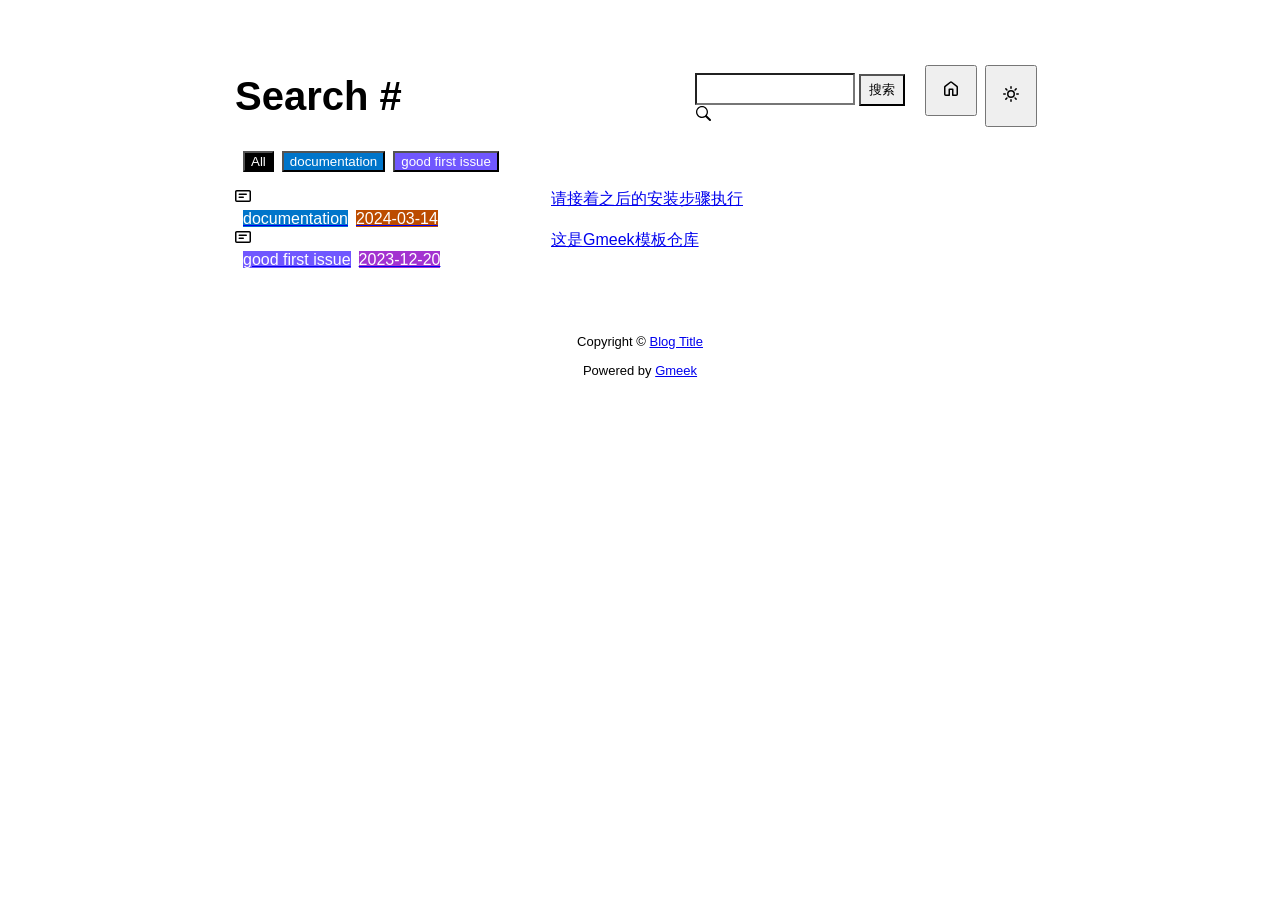
==== docs/tag.html @ 626389d5 "Initial commit" ====
<!DOCTYPE html>
<html data-color-mode="light" data-dark-theme="dark" data-light-theme="light" lang="zh-CN">
<head>
    <meta content="text/html; charset=utf-8" http-equiv="content-type" />
    <meta name="viewport" content="width=device-width,initial-scale=1.0">
    <meta http-equiv="X-UA-Compatible" content="IE=edge">
    <link href="//cdn.staticfile.org/Primer/21.0.7/primer.css" rel="stylesheet" />
    <link rel="icon" href="https://github.githubassets.com/favicons/favicon.svg">
    <script>
        if(localStorage.getItem("meek_theme")==null){}
        else if(localStorage.getItem("meek_theme")=="dark"){document.getElementsByTagName("html")[0].attributes.getNamedItem("data-color-mode").value="dark";}
        else if(localStorage.getItem("meek_theme")=="light"){document.getElementsByTagName("html")[0].attributes.getNamedItem("data-color-mode").value="light";}
    </script>
    
<meta name="description" content="Blog Title search page">
<title>Blog Title - Tag</title>

</head>
<style>
body{box-sizing: border-box;min-width: 200px;max-width: 900px;margin: 20px auto;padding: 45px;font-size: 16px;font-family: sans-serif;line-height: 1.25;}
#header{display:flex;padding-bottom:8px;border-bottom: 1px solid var(--borderColor-muted, var(--color-border-muted));margin-bottom: 16px;}
#footer {margin-top:64px; text-align: center;font-size: small;}

</style>

<style>
.tagTitle{margin:auto 0;font-size:40px;font-weight:bold;overflow:hidden;white-space:nowrap;text-overflow:ellipsis;}
.title-right{display:flex;margin:auto 0 0 auto;}
.title-right .circle{padding: 14px 16px;margin-right:8px;}

.subnav-search{width:222px;margin-top:8px;margin-right:8px;}
.subnav-search-input{width:160px;border-top-right-radius:0px;border-bottom-right-radius:0px;}
.subnav-search button{padding:5px 8px;border-top-left-radius:0px;border-bottom-left-radius:0px;}

.SideNav-icon{margin-right: 16px}
.Label{color: #fff;margin-left:8px;}
.genTime{float: right;}
.d-flex{min-width:0;}
.listTitle{overflow:hidden;white-space:nowrap;text-overflow: ellipsis;max-width: 100%;}
.listLabels{white-space:nowrap;}

@media (max-width: 600px) {
    body { padding: 8px;}
    .tagTitle{display:none;}
    .LabelTime{display:none;}
}
</style>


<body>
    <div id="header">
<span class="tagTitle"><span>Loading</span><span class="AnimatedEllipsis"></span></span>
<div class="title-right">
    <div class="subnav-search">
        <input type="search" class="form-control subnav-search-input float-left" aria-label="Search site" value="" style="height:32px;">
        <button class="btn float-left" type="submit" onclick="javascript:searchShow()">搜索</button>
        <svg class="subnav-search-icon octicon octicon-search" width="16" height="16" viewBox="0 0 16 16" aria-hidden="true">
            <path id="searchSVG" fill-rule="evenodd" d=""></path>
        </svg>
    </div>
    <a href="https://Meekdai.github.io/Gmeek-template"><button id="buttonHome" class="btn btn-invisible circle" title="首页">
        <svg class="octicon" width="16" height="16">
            <path id="pathHome" fill-rule="evenodd" d="M6.906.664a1.749 1.749 0 0 1 2.187 0l5.25 4.2c.415.332.657.835.657 1.367v7.019A1.75 1.75 0 0 1 13.25 15h-3.5a.75.75 0 0 1-.75-.75V9H7v5.25a.75.75 0 0 1-.75.75h-3.5A1.75 1.75 0 0 1 1 13.25V6.23c0-.531.242-1.034.657-1.366l5.25-4.2Zm1.25 1.171a.25.25 0 0 0-.312 0l-5.25 4.2a.25.25 0 0 0-.094.196v7.019c0 .138.112.25.25.25H5.5V8.25a.75.75 0 0 1 .75-.75h3.5a.75.75 0 0 1 .75.75v5.25h2.75a.25.25 0 0 0 .25-.25V6.23a.25.25 0 0 0-.094-.195Z"></path>
        </svg>
    </button></a>
    <button class="btn btn-invisible circle" onclick="modeSwitch()" title="切换主题">
        <svg class="octicon" width="16" height="16" >
            <path id="themeSwitch" fill-rule="evenodd"></path>
        </svg>
    </button>
</div>
</div>
    <div id="content">
<div id="tagLable" style="margin-bottom: 16px;"></div>
<nav class="SideNav"></nav>
<div class="notFind" style="display:none;font-size:24px;margin:8px;">Not Find</div>
</div>
    <div id="footer">Copyright © <span id="year"></span><a href="https://Meekdai.github.io/Gmeek-template"> Blog Title </a>
<p>
<span id="runday"></span>Powered by <a href="https://meekdai.com/Gmeek.html" target="_blank">Gmeek</a>
</p>

<script>
if(""!=""){
    var now=new Date();
    var startSite=new Date("");
    var diff=now.getTime()-startSite.getTime();
    var diffDay=Math.floor(diff/(1000*60*60*24));
    document.getElementById("year").innerHTML=now.getFullYear();
    if(""!=""){document.getElementById("runday").innerHTML=" • "+"网站运行"+diffDay+"天"+" • ";}
    else{document.getElementById("runday").innerHTML="网站运行"+diffDay+"天"+" • ";}
}
</script>
</div>
</body>
<script>
var IconList={'post': 'M0 3.75C0 2.784.784 2 1.75 2h12.5c.966 0 1.75.784 1.75 1.75v8.5A1.75 1.75 0 0 1 14.25 14H1.75A1.75 1.75 0 0 1 0 12.25Zm1.75-.25a.25.25 0 0 0-.25.25v8.5c0 .138.112.25.25.25h12.5a.25.25 0 0 0 .25-.25v-8.5a.25.25 0 0 0-.25-.25ZM3.5 6.25a.75.75 0 0 1 .75-.75h7a.75.75 0 0 1 0 1.5h-7a.75.75 0 0 1-.75-.75Zm.75 2.25h4a.75.75 0 0 1 0 1.5h-4a.75.75 0 0 1 0-1.5Z', 'link': 'm7.775 3.275 1.25-1.25a3.5 3.5 0 1 1 4.95 4.95l-2.5 2.5a3.5 3.5 0 0 1-4.95 0 .751.751 0 0 1 .018-1.042.751.751 0 0 1 1.042-.018 1.998 1.998 0 0 0 2.83 0l2.5-2.5a2.002 2.002 0 0 0-2.83-2.83l-1.25 1.25a.751.751 0 0 1-1.042-.018.751.751 0 0 1-.018-1.042Zm-4.69 9.64a1.998 1.998 0 0 0 2.83 0l1.25-1.25a.751.751 0 0 1 1.042.018.751.751 0 0 1 .018 1.042l-1.25 1.25a3.5 3.5 0 1 1-4.95-4.95l2.5-2.5a3.5 3.5 0 0 1 4.95 0 .751.751 0 0 1-.018 1.042.751.751 0 0 1-1.042.018 1.998 1.998 0 0 0-2.83 0l-2.5 2.5a1.998 1.998 0 0 0 0 2.83Z', 'about': 'M10.561 8.073a6.005 6.005 0 0 1 3.432 5.142.75.75 0 1 1-1.498.07 4.5 4.5 0 0 0-8.99 0 .75.75 0 0 1-1.498-.07 6.004 6.004 0 0 1 3.431-5.142 3.999 3.999 0 1 1 5.123 0ZM10.5 5a2.5 2.5 0 1 0-5 0 2.5 2.5 0 0 0 5 0Z', 'sun': 'M8 10.5a2.5 2.5 0 100-5 2.5 2.5 0 000 5zM8 12a4 4 0 100-8 4 4 0 000 8zM8 0a.75.75 0 01.75.75v1.5a.75.75 0 01-1.5 0V.75A.75.75 0 018 0zm0 13a.75.75 0 01.75.75v1.5a.75.75 0 01-1.5 0v-1.5A.75.75 0 018 13zM2.343 2.343a.75.75 0 011.061 0l1.06 1.061a.75.75 0 01-1.06 1.06l-1.06-1.06a.75.75 0 010-1.06zm9.193 9.193a.75.75 0 011.06 0l1.061 1.06a.75.75 0 01-1.06 1.061l-1.061-1.06a.75.75 0 010-1.061zM16 8a.75.75 0 01-.75.75h-1.5a.75.75 0 010-1.5h1.5A.75.75 0 0116 8zM3 8a.75.75 0 01-.75.75H.75a.75.75 0 010-1.5h1.5A.75.75 0 013 8zm10.657-5.657a.75.75 0 010 1.061l-1.061 1.06a.75.75 0 11-1.06-1.06l1.06-1.06a.75.75 0 011.06 0zm-9.193 9.193a.75.75 0 010 1.06l-1.06 1.061a.75.75 0 11-1.061-1.06l1.06-1.061a.75.75 0 011.061 0z', 'moon': 'M9.598 1.591a.75.75 0 01.785-.175 7 7 0 11-8.967 8.967.75.75 0 01.961-.96 5.5 5.5 0 007.046-7.046.75.75 0 01.175-.786zm1.616 1.945a7 7 0 01-7.678 7.678 5.5 5.5 0 107.678-7.678z', 'search': 'M15.7 13.3l-3.81-3.83A5.93 5.93 0 0 0 13 6c0-3.31-2.69-6-6-6S1 2.69 1 6s2.69 6 6 6c1.3 0 2.48-.41 3.47-1.11l3.83 3.81c.19.2.45.3.7.3.25 0 .52-.09.7-.3a.996.996 0 0 0 0-1.41v.01zM7 10.7c-2.59 0-4.7-2.11-4.7-4.7 0-2.59 2.11-4.7 4.7-4.7 2.59 0 4.7 2.11 4.7 4.7 0 2.59-2.11 4.7-4.7 4.7z', 'rss': 'M2.002 2.725a.75.75 0 0 1 .797-.699C8.79 2.42 13.58 7.21 13.974 13.201a.75.75 0 0 1-1.497.098 10.502 10.502 0 0 0-9.776-9.776.747.747 0 0 1-.7-.798ZM2.84 7.05h-.002a7.002 7.002 0 0 1 6.113 6.111.75.75 0 0 1-1.49.178 5.503 5.503 0 0 0-4.8-4.8.75.75 0 0 1 .179-1.489ZM2 13a1 1 0 1 1 2 0 1 1 0 0 1-2 0Z', 'upload': 'M2.75 14A1.75 1.75 0 0 1 1 12.25v-2.5a.75.75 0 0 1 1.5 0v2.5c0 .138.112.25.25.25h10.5a.25.25 0 0 0 .25-.25v-2.5a.75.75 0 0 1 1.5 0v2.5A1.75 1.75 0 0 1 13.25 14Z M11.78 4.72a.749.749 0 1 1-1.06 1.06L8.75 3.811V9.5a.75.75 0 0 1-1.5 0V3.811L5.28 5.78a.749.749 0 1 1-1.06-1.06l3.25-3.25a.749.749 0 0 1 1.06 0l3.25 3.25Z', 'github': 'M8 0c4.42 0 8 3.58 8 8a8.013 8.013 0 0 1-5.45 7.59c-.4.08-.55-.17-.55-.38 0-.27.01-1.13.01-2.2 0-.75-.25-1.23-.54-1.48 1.78-.2 3.65-.88 3.65-3.95 0-.88-.31-1.59-.82-2.15.08-.2.36-1.02-.08-2.12 0 0-.67-.22-2.2.82-.64-.18-1.32-.27-2-.27-.68 0-1.36.09-2 .27-1.53-1.03-2.2-.82-2.2-.82-.44 1.1-.16 1.92-.08 2.12-.51.56-.82 1.28-.82 2.15 0 3.06 1.86 3.75 3.64 3.95-.23.2-.44.55-.51 1.07-.46.21-1.61.55-2.33-.66-.15-.24-.6-.83-1.23-.82-.67.01-.27.38.01.53.34.19.73.9.82 1.13.16.45.68 1.31 2.69.94 0 .67.01 1.3.01 1.49 0 .21-.15.45-.55.38A7.995 7.995 0 0 1 0 8c0-4.42 3.58-8 8-8Z', 'home': 'M6.906.664a1.749 1.749 0 0 1 2.187 0l5.25 4.2c.415.332.657.835.657 1.367v7.019A1.75 1.75 0 0 1 13.25 15h-3.5a.75.75 0 0 1-.75-.75V9H7v5.25a.75.75 0 0 1-.75.75h-3.5A1.75 1.75 0 0 1 1 13.25V6.23c0-.531.242-1.034.657-1.366l5.25-4.2Zm1.25 1.171a.25.25 0 0 0-.312 0l-5.25 4.2a.25.25 0 0 0-.094.196v7.019c0 .138.112.25.25.25H5.5V8.25a.75.75 0 0 1 .75-.75h3.5a.75.75 0 0 1 .75.75v5.25h2.75a.25.25 0 0 0 .25-.25V6.23a.25.25 0 0 0-.094-.195Z'};
var utterancesLoad=0;
if(localStorage.getItem("meek_theme")==null){localStorage.setItem("meek_theme","light");changeLight();}
else if(localStorage.getItem("meek_theme")=="dark"){changeDark();}
else if(localStorage.getItem("meek_theme")=="light"){changeLight();}

function changeDark(){
    document.getElementsByTagName("html")[0].attributes.getNamedItem("data-color-mode").value="dark";
    document.getElementById("themeSwitch").setAttribute("d",value=IconList["moon"]);
    document.getElementById("themeSwitch").parentNode.style.color="#00f0ff";
    if(utterancesLoad==1){utterancesTheme("dark-blue");}
}
function changeLight(){
    document.getElementsByTagName("html")[0].attributes.getNamedItem("data-color-mode").value="light";
    document.getElementById("themeSwitch").setAttribute("d",value=IconList["sun"]);
    document.getElementById("themeSwitch").parentNode.style.color="#ff5000";
    if(utterancesLoad==1){utterancesTheme("github-light");}
}
function modeSwitch(){
    if(document.getElementsByTagName("html")[0].attributes[0].value=="light"){changeDark();localStorage.setItem("meek_theme","dark");}
    else{changeLight();localStorage.setItem("meek_theme","light");}
}
function utterancesTheme(theme){
    const message = {type: 'set-theme',theme: theme};
    const iframe = document.getElementsByClassName('utterances-frame')[0];
    iframe.contentWindow.postMessage(message, 'https://utteranc.es');
}

console.log("\n %c Gmeek last %c https://github.com/Meekdai/Gmeek \n\n", "color: #fff; background-image: linear-gradient(90deg, rgb(47, 172, 178) 0%, rgb(45, 190, 96) 100%); padding:5px 1px;", "background-image: linear-gradient(90deg, rgb(45, 190, 96) 0%, rgb(255, 255, 255) 100%); padding:5px 0;");
</script>

<script>
document.getElementById("searchSVG").setAttribute("d",IconList["search"]);

tagList=[];
jsonData='';
let requestJson="postList.json"
let request=new XMLHttpRequest();
request.open("GET",requestJson);
request.responseType='text';
request.send();
request.onload=function(){
    jsonData=JSON.parse(request.response);
    console.log(jsonData);
    showList();
    setClassDisplay(decodeURI(window.location.hash.slice(1)));
}

function showList(){
    let SideNav=document.getElementsByClassName("SideNav")[0];
    SideNav.setAttribute("class","SideNav border");
    let tagLable=document.getElementById("tagLable");

    if(tagList.length==0){
        let showLabels=document.createElement("button");
        showLabels.setAttribute("class","Label");
        showLabels.setAttribute("style","background-color:#000");
        showLabels.innerHTML="All";
        showLabels.setAttribute("onclick","javascript:updateShowTag('All');");
        tagLable.appendChild(showLabels);
    }
    for(i in jsonData){
        if(!(tagList.includes(jsonData[i]['label']))){
            tagList.push(jsonData[i]['label']);
            let showLabels=document.createElement("button");
            showLabels.setAttribute("class","Label");
            showLabels.setAttribute("style","background-color:"+jsonData[i]['labelColor']);
            showLabels.innerHTML=jsonData[i]['label'];
            showLabels.setAttribute("onclick","javascript:updateShowTag('"+jsonData[i]['label']+"');");
            tagLable.appendChild(showLabels);
        }

        let div=document.createElement("div");
        div.setAttribute("class","lists "+jsonData[i]['label']);
        let item=document.createElement("a");
        item.setAttribute("class","SideNav-item d-flex flex-items-center flex-justify-between");
        item.setAttribute("href",jsonData[i]['postUrl']);

        let center=document.createElement("div");
        center.setAttribute("class","d-flex flex-items-center");

        svg=document.createElementNS('http://www.w3.org/2000/svg','svg');
        path=document.createElementNS("http://www.w3.org/2000/svg","path"); 
        span=document.createElement("span");
        svg.setAttributeNS(null,"class","SideNav-icon octicon");
        svg.setAttributeNS(null,"style","witdh:16px;height:16px");
        path.setAttributeNS(null, "d", IconList["post"]);
        svg.appendChild(path);

        let title=document.createElement("span");
        title.setAttribute("class","listTitle");
        title.innerHTML=jsonData[i]['postTitle'];
        center.appendChild(svg);
        center.appendChild(title);

        let listLabels=document.createElement("div");
        listLabels.setAttribute("class","listLabels");
        let LabelName=document.createElement("span");
        LabelName.setAttribute("class","Label LabelName");
        LabelName.setAttribute("style","background-color:"+jsonData[i]['labelColor']);
        LabelName.innerHTML=jsonData[i]['label'];
        listLabels.appendChild(LabelName);
        let LabelTime=document.createElement("span");
        LabelTime.setAttribute("class","Label LabelTime");
        LabelTime.setAttribute("style","background-color:"+jsonData[i]['dateLabelColor']);
        LabelTime.innerHTML=jsonData[i]['createdDate'];
        listLabels.appendChild(LabelTime);

        item.appendChild(center);
        item.appendChild(listLabels);
        div.appendChild(item);
        SideNav.appendChild(div);
    }
}

function updateShowTag(label){
    if(window.location.hash.slice(1)!=encodeURI(label)){
        window.location.hash="#"+(label);
        setClassDisplay(label);
    }
}

function setClassDisplay(lable){
    let lists = document.getElementsByClassName("lists");
    let tagTitle = document.getElementsByClassName("tagTitle")[0];
    tagTitle.innerHTML="Tag #"+lable;
    document.title=lable+" - Blog Title";
    document.getElementsByClassName("subnav-search-input")[0].value='';
    if(lable=="All"){
        for(let i = 0; i < lists.length; i++){lists[i].style.display='block';}
        document.getElementsByClassName("notFind")[0].style.display='none';
    }
    else if(tagList.indexOf(lable)!=-1){
        for(let i = 0; i < lists.length; i++){
            lists[i].style.display='none';
        }

        let lables = document.getElementsByClassName(lable);
        for(let i = 0; i < lables.length; i++){
            lables[i].style.display='block';
        }
        document.getElementsByClassName("notFind")[0].style.display='none';
    }
    else{
        document.getElementsByClassName("subnav-search-input")[0].value=lable;
        searchShow();
    }
}

function searchShow(){
    let lists = document.getElementsByClassName("lists");
    let tagTitle = document.getElementsByClassName("tagTitle")[0];
    let searchInput = document.getElementsByClassName("subnav-search-input")[0].value;
    tagTitle.innerHTML="Search #"+searchInput;
    if(searchInput==''){document.title="Search - Blog Title";}
    else{document.title=searchInput+" - Blog Title";}
    let a=0;
    window.location.hash="#"+(searchInput);
    for(let i = 0; i < lists.length; i++){
        if(lists[i].childNodes[0].childNodes[0].childNodes[1].innerHTML.toUpperCase().indexOf(searchInput.toUpperCase())==-1){lists[i].style.display='none';}
        else{lists[i].style.display='block';a=a+1;}
    }
    if(a==0){
        let notFind=document.getElementsByClassName("notFind")[0];
        notFind.style.display='block';
        notFind.innerHTML='Not Find "'+searchInput+'"';
    }
    else{document.getElementsByClassName("notFind")[0].style.display='none';}
}

</script>

</html>
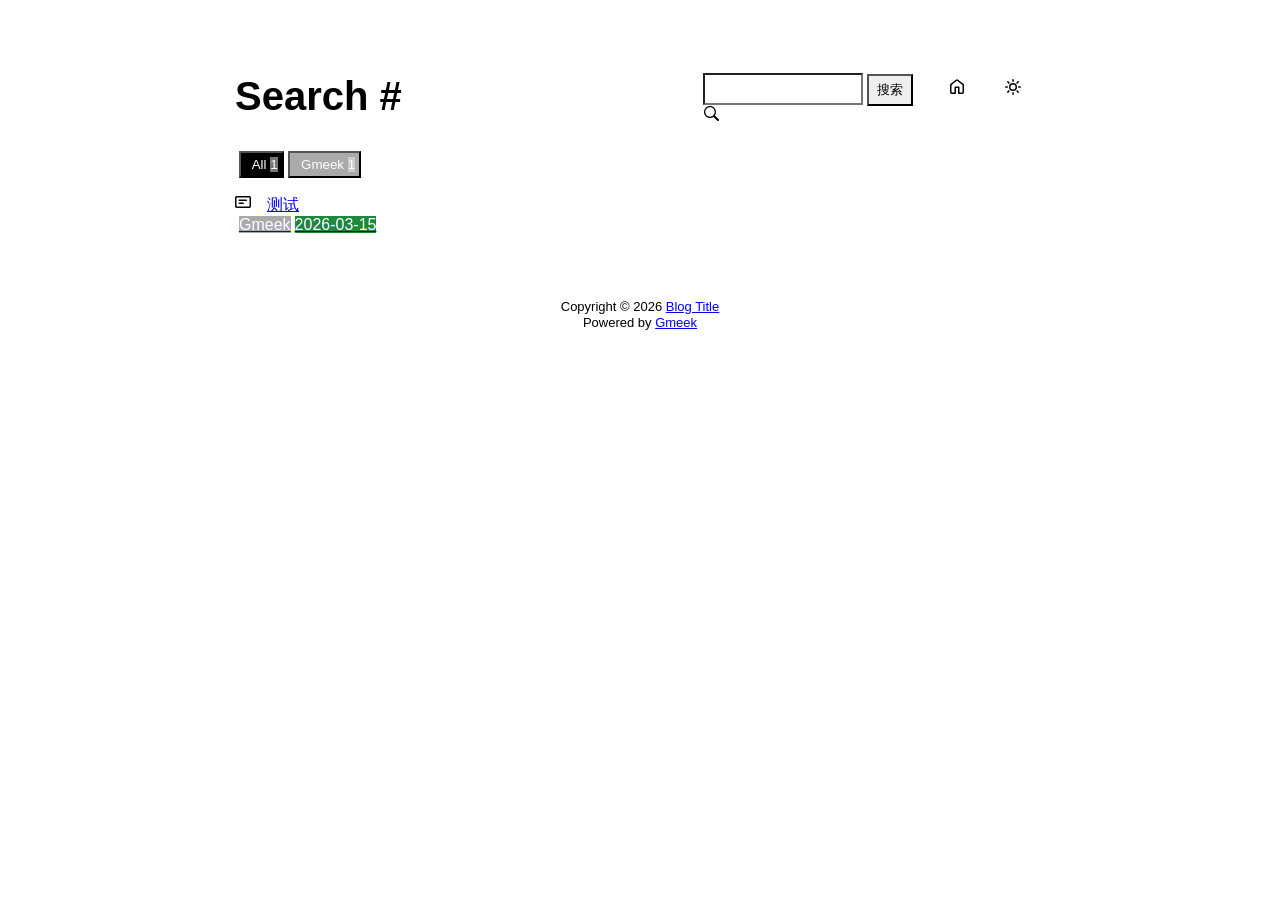
==== commit 3f679e83: "🎉auto update by Gmeek action" ====
--- a/docs/tag.html
+++ b/docs/tag.html
@@ -4,14 +4,12 @@
     <meta content="text/html; charset=utf-8" http-equiv="content-type" />
     <meta name="viewport" content="width=device-width,initial-scale=1.0">
     <meta http-equiv="X-UA-Compatible" content="IE=edge">
-    <link href="//cdn.staticfile.org/Primer/21.0.7/primer.css" rel="stylesheet" />
-    <link rel="icon" href="https://github.githubassets.com/favicons/favicon.svg">
-    <script>
-        if(localStorage.getItem("meek_theme")==null){}
-        else if(localStorage.getItem("meek_theme")=="dark"){document.getElementsByTagName("html")[0].attributes.getNamedItem("data-color-mode").value="dark";}
-        else if(localStorage.getItem("meek_theme")=="light"){document.getElementsByTagName("html")[0].attributes.getNamedItem("data-color-mode").value="light";}
+    <link href='https://mirrors.sustech.edu.cn/cdnjs/ajax/libs/Primer/21.0.7/primer.css' rel='stylesheet' />
+    
+    <link rel="icon" href="https://github.githubassets.com/favicons/favicon.svg"><script>
+        let theme = localStorage.getItem("meek_theme") || "light";
+        document.documentElement.setAttribute("data-color-mode", theme);
     </script>
-    
 <meta name="description" content="Blog Title search page">
 <title>Blog Title - Tag</title>
 
@@ -32,8 +30,11 @@
 .subnav-search-input{width:160px;border-top-right-radius:0px;border-bottom-right-radius:0px;}
 .subnav-search button{padding:5px 8px;border-top-left-radius:0px;border-bottom-left-radius:0px;}
 
-.SideNav-icon{margin-right: 16px}
-.Label{color: #fff;margin-left:8px;}
+.SideNav-icon{margin-right:16px}
+.Label{color: #fff;margin-left:4px;}
+#taglabel .Label {margin-bottom:8px;}
+.Counter{color:#fff;background-color:rgba(234, 238, 242, 0.5)}
+
 .genTime{float: right;}
 .d-flex{min-width:0;}
 .listTitle{overflow:hidden;white-space:nowrap;text-overflow: ellipsis;max-width: 100%;}
@@ -55,80 +56,81 @@
         <input type="search" class="form-control subnav-search-input float-left" aria-label="Search site" value="" style="height:32px;">
         <button class="btn float-left" type="submit" onclick="javascript:searchShow()">搜索</button>
         <svg class="subnav-search-icon octicon octicon-search" width="16" height="16" viewBox="0 0 16 16" aria-hidden="true">
-            <path id="searchSVG" fill-rule="evenodd" d=""></path>
+            <path id="searchSVG" fill-rule="evenodd"></path>
         </svg>
     </div>
-    <a href="https://Meekdai.github.io/Gmeek-template"><button id="buttonHome" class="btn btn-invisible circle" title="首页">
+    <a href="https://weich22.github.io/blog" id="buttonHome" class="btn btn-invisible circle" title="首页">
         <svg class="octicon" width="16" height="16">
-            <path id="pathHome" fill-rule="evenodd" d="M6.906.664a1.749 1.749 0 0 1 2.187 0l5.25 4.2c.415.332.657.835.657 1.367v7.019A1.75 1.75 0 0 1 13.25 15h-3.5a.75.75 0 0 1-.75-.75V9H7v5.25a.75.75 0 0 1-.75.75h-3.5A1.75 1.75 0 0 1 1 13.25V6.23c0-.531.242-1.034.657-1.366l5.25-4.2Zm1.25 1.171a.25.25 0 0 0-.312 0l-5.25 4.2a.25.25 0 0 0-.094.196v7.019c0 .138.112.25.25.25H5.5V8.25a.75.75 0 0 1 .75-.75h3.5a.75.75 0 0 1 .75.75v5.25h2.75a.25.25 0 0 0 .25-.25V6.23a.25.25 0 0 0-.094-.195Z"></path>
+            <path id="pathHome" fill-rule="evenodd"></path>
         </svg>
-    </button></a>
-    <button class="btn btn-invisible circle" onclick="modeSwitch()" title="切换主题">
+    </a>
+    <a class="btn btn-invisible circle" onclick="modeSwitch()" title="切换主题">
         <svg class="octicon" width="16" height="16" >
             <path id="themeSwitch" fill-rule="evenodd"></path>
         </svg>
-    </button>
+    </a>
 </div>
 </div>
     <div id="content">
-<div id="tagLable" style="margin-bottom: 16px;"></div>
+<div id="taglabel" style="margin-bottom:8px;"></div>
 <nav class="SideNav"></nav>
 <div class="notFind" style="display:none;font-size:24px;margin:8px;">Not Find</div>
 </div>
-    <div id="footer">Copyright © <span id="year"></span><a href="https://Meekdai.github.io/Gmeek-template"> Blog Title </a>
-<p>
-<span id="runday"></span>Powered by <a href="https://meekdai.com/Gmeek.html" target="_blank">Gmeek</a>
-</p>
+    <div id="footer"><div id="footer1">Copyright © <span id="copyrightYear"></span> <a href="https://weich22.github.io/blog">Blog Title</a></div>
+<div id="footer2">
+    <span id="runday"></span><span>Powered by <a href="https://meekdai.com/Gmeek.html" target="_blank">Gmeek</a></span>
+</div>
 
 <script>
+var now=new Date();
+document.getElementById("copyrightYear").innerHTML=now.getFullYear();
+
 if(""!=""){
-    var now=new Date();
     var startSite=new Date("");
     var diff=now.getTime()-startSite.getTime();
     var diffDay=Math.floor(diff/(1000*60*60*24));
-    document.getElementById("year").innerHTML=now.getFullYear();
-    if(""!=""){document.getElementById("runday").innerHTML=" • "+"网站运行"+diffDay+"天"+" • ";}
-    else{document.getElementById("runday").innerHTML="网站运行"+diffDay+"天"+" • ";}
-}
-</script>
-</div>
+    document.getElementById("runday").innerHTML="网站运行 "+diffDay+" 天"+" • ";
+}
+</script></div>
 </body>
 <script>
-var IconList={'post': 'M0 3.75C0 2.784.784 2 1.75 2h12.5c.966 0 1.75.784 1.75 1.75v8.5A1.75 1.75 0 0 1 14.25 14H1.75A1.75 1.75 0 0 1 0 12.25Zm1.75-.25a.25.25 0 0 0-.25.25v8.5c0 .138.112.25.25.25h12.5a.25.25 0 0 0 .25-.25v-8.5a.25.25 0 0 0-.25-.25ZM3.5 6.25a.75.75 0 0 1 .75-.75h7a.75.75 0 0 1 0 1.5h-7a.75.75 0 0 1-.75-.75Zm.75 2.25h4a.75.75 0 0 1 0 1.5h-4a.75.75 0 0 1 0-1.5Z', 'link': 'm7.775 3.275 1.25-1.25a3.5 3.5 0 1 1 4.95 4.95l-2.5 2.5a3.5 3.5 0 0 1-4.95 0 .751.751 0 0 1 .018-1.042.751.751 0 0 1 1.042-.018 1.998 1.998 0 0 0 2.83 0l2.5-2.5a2.002 2.002 0 0 0-2.83-2.83l-1.25 1.25a.751.751 0 0 1-1.042-.018.751.751 0 0 1-.018-1.042Zm-4.69 9.64a1.998 1.998 0 0 0 2.83 0l1.25-1.25a.751.751 0 0 1 1.042.018.751.751 0 0 1 .018 1.042l-1.25 1.25a3.5 3.5 0 1 1-4.95-4.95l2.5-2.5a3.5 3.5 0 0 1 4.95 0 .751.751 0 0 1-.018 1.042.751.751 0 0 1-1.042.018 1.998 1.998 0 0 0-2.83 0l-2.5 2.5a1.998 1.998 0 0 0 0 2.83Z', 'about': 'M10.561 8.073a6.005 6.005 0 0 1 3.432 5.142.75.75 0 1 1-1.498.07 4.5 4.5 0 0 0-8.99 0 .75.75 0 0 1-1.498-.07 6.004 6.004 0 0 1 3.431-5.142 3.999 3.999 0 1 1 5.123 0ZM10.5 5a2.5 2.5 0 1 0-5 0 2.5 2.5 0 0 0 5 0Z', 'sun': 'M8 10.5a2.5 2.5 0 100-5 2.5 2.5 0 000 5zM8 12a4 4 0 100-8 4 4 0 000 8zM8 0a.75.75 0 01.75.75v1.5a.75.75 0 01-1.5 0V.75A.75.75 0 018 0zm0 13a.75.75 0 01.75.75v1.5a.75.75 0 01-1.5 0v-1.5A.75.75 0 018 13zM2.343 2.343a.75.75 0 011.061 0l1.06 1.061a.75.75 0 01-1.06 1.06l-1.06-1.06a.75.75 0 010-1.06zm9.193 9.193a.75.75 0 011.06 0l1.061 1.06a.75.75 0 01-1.06 1.061l-1.061-1.06a.75.75 0 010-1.061zM16 8a.75.75 0 01-.75.75h-1.5a.75.75 0 010-1.5h1.5A.75.75 0 0116 8zM3 8a.75.75 0 01-.75.75H.75a.75.75 0 010-1.5h1.5A.75.75 0 013 8zm10.657-5.657a.75.75 0 010 1.061l-1.061 1.06a.75.75 0 11-1.06-1.06l1.06-1.06a.75.75 0 011.06 0zm-9.193 9.193a.75.75 0 010 1.06l-1.06 1.061a.75.75 0 11-1.061-1.06l1.06-1.061a.75.75 0 011.061 0z', 'moon': 'M9.598 1.591a.75.75 0 01.785-.175 7 7 0 11-8.967 8.967.75.75 0 01.961-.96 5.5 5.5 0 007.046-7.046.75.75 0 01.175-.786zm1.616 1.945a7 7 0 01-7.678 7.678 5.5 5.5 0 107.678-7.678z', 'search': 'M15.7 13.3l-3.81-3.83A5.93 5.93 0 0 0 13 6c0-3.31-2.69-6-6-6S1 2.69 1 6s2.69 6 6 6c1.3 0 2.48-.41 3.47-1.11l3.83 3.81c.19.2.45.3.7.3.25 0 .52-.09.7-.3a.996.996 0 0 0 0-1.41v.01zM7 10.7c-2.59 0-4.7-2.11-4.7-4.7 0-2.59 2.11-4.7 4.7-4.7 2.59 0 4.7 2.11 4.7 4.7 0 2.59-2.11 4.7-4.7 4.7z', 'rss': 'M2.002 2.725a.75.75 0 0 1 .797-.699C8.79 2.42 13.58 7.21 13.974 13.201a.75.75 0 0 1-1.497.098 10.502 10.502 0 0 0-9.776-9.776.747.747 0 0 1-.7-.798ZM2.84 7.05h-.002a7.002 7.002 0 0 1 6.113 6.111.75.75 0 0 1-1.49.178 5.503 5.503 0 0 0-4.8-4.8.75.75 0 0 1 .179-1.489ZM2 13a1 1 0 1 1 2 0 1 1 0 0 1-2 0Z', 'upload': 'M2.75 14A1.75 1.75 0 0 1 1 12.25v-2.5a.75.75 0 0 1 1.5 0v2.5c0 .138.112.25.25.25h10.5a.25.25 0 0 0 .25-.25v-2.5a.75.75 0 0 1 1.5 0v2.5A1.75 1.75 0 0 1 13.25 14Z M11.78 4.72a.749.749 0 1 1-1.06 1.06L8.75 3.811V9.5a.75.75 0 0 1-1.5 0V3.811L5.28 5.78a.749.749 0 1 1-1.06-1.06l3.25-3.25a.749.749 0 0 1 1.06 0l3.25 3.25Z', 'github': 'M8 0c4.42 0 8 3.58 8 8a8.013 8.013 0 0 1-5.45 7.59c-.4.08-.55-.17-.55-.38 0-.27.01-1.13.01-2.2 0-.75-.25-1.23-.54-1.48 1.78-.2 3.65-.88 3.65-3.95 0-.88-.31-1.59-.82-2.15.08-.2.36-1.02-.08-2.12 0 0-.67-.22-2.2.82-.64-.18-1.32-.27-2-.27-.68 0-1.36.09-2 .27-1.53-1.03-2.2-.82-2.2-.82-.44 1.1-.16 1.92-.08 2.12-.51.56-.82 1.28-.82 2.15 0 3.06 1.86 3.75 3.64 3.95-.23.2-.44.55-.51 1.07-.46.21-1.61.55-2.33-.66-.15-.24-.6-.83-1.23-.82-.67.01-.27.38.01.53.34.19.73.9.82 1.13.16.45.68 1.31 2.69.94 0 .67.01 1.3.01 1.49 0 .21-.15.45-.55.38A7.995 7.995 0 0 1 0 8c0-4.42 3.58-8 8-8Z', 'home': 'M6.906.664a1.749 1.749 0 0 1 2.187 0l5.25 4.2c.415.332.657.835.657 1.367v7.019A1.75 1.75 0 0 1 13.25 15h-3.5a.75.75 0 0 1-.75-.75V9H7v5.25a.75.75 0 0 1-.75.75h-3.5A1.75 1.75 0 0 1 1 13.25V6.23c0-.531.242-1.034.657-1.366l5.25-4.2Zm1.25 1.171a.25.25 0 0 0-.312 0l-5.25 4.2a.25.25 0 0 0-.094.196v7.019c0 .138.112.25.25.25H5.5V8.25a.75.75 0 0 1 .75-.75h3.5a.75.75 0 0 1 .75.75v5.25h2.75a.25.25 0 0 0 .25-.25V6.23a.25.25 0 0 0-.094-.195Z'};
+var IconList={'sun': 'M8 10.5a2.5 2.5 0 100-5 2.5 2.5 0 000 5zM8 12a4 4 0 100-8 4 4 0 000 8zM8 0a.75.75 0 01.75.75v1.5a.75.75 0 01-1.5 0V.75A.75.75 0 018 0zm0 13a.75.75 0 01.75.75v1.5a.75.75 0 01-1.5 0v-1.5A.75.75 0 018 13zM2.343 2.343a.75.75 0 011.061 0l1.06 1.061a.75.75 0 01-1.06 1.06l-1.06-1.06a.75.75 0 010-1.06zm9.193 9.193a.75.75 0 011.06 0l1.061 1.06a.75.75 0 01-1.06 1.061l-1.061-1.06a.75.75 0 010-1.061zM16 8a.75.75 0 01-.75.75h-1.5a.75.75 0 010-1.5h1.5A.75.75 0 0116 8zM3 8a.75.75 0 01-.75.75H.75a.75.75 0 010-1.5h1.5A.75.75 0 013 8zm10.657-5.657a.75.75 0 010 1.061l-1.061 1.06a.75.75 0 11-1.06-1.06l1.06-1.06a.75.75 0 011.06 0zm-9.193 9.193a.75.75 0 010 1.06l-1.06 1.061a.75.75 0 11-1.061-1.06l1.06-1.061a.75.75 0 011.061 0z', 'moon': 'M9.598 1.591a.75.75 0 01.785-.175 7 7 0 11-8.967 8.967.75.75 0 01.961-.96 5.5 5.5 0 007.046-7.046.75.75 0 01.175-.786zm1.616 1.945a7 7 0 01-7.678 7.678 5.5 5.5 0 107.678-7.678z', 'sync': 'M1.705 8.005a.75.75 0 0 1 .834.656 5.5 5.5 0 0 0 9.592 2.97l-1.204-1.204a.25.25 0 0 1 .177-.427h3.646a.25.25 0 0 1 .25.25v3.646a.25.25 0 0 1-.427.177l-1.38-1.38A7.002 7.002 0 0 1 1.05 8.84a.75.75 0 0 1 .656-.834ZM8 2.5a5.487 5.487 0 0 0-4.131 1.869l1.204 1.204A.25.25 0 0 1 4.896 6H1.25A.25.25 0 0 1 1 5.75V2.104a.25.25 0 0 1 .427-.177l1.38 1.38A7.002 7.002 0 0 1 14.95 7.16a.75.75 0 0 1-1.49.178A5.5 5.5 0 0 0 8 2.5Z', 'home': 'M6.906.664a1.749 1.749 0 0 1 2.187 0l5.25 4.2c.415.332.657.835.657 1.367v7.019A1.75 1.75 0 0 1 13.25 15h-3.5a.75.75 0 0 1-.75-.75V9H7v5.25a.75.75 0 0 1-.75.75h-3.5A1.75 1.75 0 0 1 1 13.25V6.23c0-.531.242-1.034.657-1.366l5.25-4.2Zm1.25 1.171a.25.25 0 0 0-.312 0l-5.25 4.2a.25.25 0 0 0-.094.196v7.019c0 .138.112.25.25.25H5.5V8.25a.75.75 0 0 1 .75-.75h3.5a.75.75 0 0 1 .75.75v5.25h2.75a.25.25 0 0 0 .25-.25V6.23a.25.25 0 0 0-.094-.195Z', 'search': 'M15.7 13.3l-3.81-3.83A5.93 5.93 0 0 0 13 6c0-3.31-2.69-6-6-6S1 2.69 1 6s2.69 6 6 6c1.3 0 2.48-.41 3.47-1.11l3.83 3.81c.19.2.45.3.7.3.25 0 .52-.09.7-.3a.996.996 0 0 0 0-1.41v.01zM7 10.7c-2.59 0-4.7-2.11-4.7-4.7 0-2.59 2.11-4.7 4.7-4.7 2.59 0 4.7 2.11 4.7 4.7 0 2.59-2.11 4.7-4.7 4.7z', 'post': 'M0 3.75C0 2.784.784 2 1.75 2h12.5c.966 0 1.75.784 1.75 1.75v8.5A1.75 1.75 0 0 1 14.25 14H1.75A1.75 1.75 0 0 1 0 12.25Zm1.75-.25a.25.25 0 0 0-.25.25v8.5c0 .138.112.25.25.25h12.5a.25.25 0 0 0 .25-.25v-8.5a.25.25 0 0 0-.25-.25ZM3.5 6.25a.75.75 0 0 1 .75-.75h7a.75.75 0 0 1 0 1.5h-7a.75.75 0 0 1-.75-.75Zm.75 2.25h4a.75.75 0 0 1 0 1.5h-4a.75.75 0 0 1 0-1.5Z'};
 var utterancesLoad=0;
-if(localStorage.getItem("meek_theme")==null){localStorage.setItem("meek_theme","light");changeLight();}
-else if(localStorage.getItem("meek_theme")=="dark"){changeDark();}
-else if(localStorage.getItem("meek_theme")=="light"){changeLight();}
-
-function changeDark(){
-    document.getElementsByTagName("html")[0].attributes.getNamedItem("data-color-mode").value="dark";
-    document.getElementById("themeSwitch").setAttribute("d",value=IconList["moon"]);
-    document.getElementById("themeSwitch").parentNode.style.color="#00f0ff";
-    if(utterancesLoad==1){utterancesTheme("dark-blue");}
-}
-function changeLight(){
-    document.getElementsByTagName("html")[0].attributes.getNamedItem("data-color-mode").value="light";
-    document.getElementById("themeSwitch").setAttribute("d",value=IconList["sun"]);
-    document.getElementById("themeSwitch").parentNode.style.color="#ff5000";
-    if(utterancesLoad==1){utterancesTheme("github-light");}
+
+let themeSettings={
+    "dark": ["dark","moon","#00f0ff","dark-blue"],
+    "light": ["light","sun","#ff5000","github-light"],
+    "auto": ["auto","sync","","preferred-color-scheme"]
+};
+function changeTheme(mode, icon, color, utheme){
+    document.documentElement.setAttribute("data-color-mode",mode);
+    document.getElementById("themeSwitch").setAttribute("d",value=IconList[icon]);
+    document.getElementById("themeSwitch").parentNode.style.color=color;
+    if(utterancesLoad==1){utterancesTheme(utheme);}
 }
 function modeSwitch(){
-    if(document.getElementsByTagName("html")[0].attributes[0].value=="light"){changeDark();localStorage.setItem("meek_theme","dark");}
-    else{changeLight();localStorage.setItem("meek_theme","light");}
+    let currentMode=document.documentElement.getAttribute('data-color-mode');
+    let newMode = currentMode === "light" ? "dark" : currentMode === "dark" ? "auto" : "light";
+    localStorage.setItem("meek_theme", newMode);
+    if(themeSettings[newMode]){
+        changeTheme(...themeSettings[newMode]);
+    }
 }
 function utterancesTheme(theme){
-    const message = {type: 'set-theme',theme: theme};
-    const iframe = document.getElementsByClassName('utterances-frame')[0];
-    iframe.contentWindow.postMessage(message, 'https://utteranc.es');
-}
-
-console.log("\n %c Gmeek last %c https://github.com/Meekdai/Gmeek \n\n", "color: #fff; background-image: linear-gradient(90deg, rgb(47, 172, 178) 0%, rgb(45, 190, 96) 100%); padding:5px 1px;", "background-image: linear-gradient(90deg, rgb(45, 190, 96) 0%, rgb(255, 255, 255) 100%); padding:5px 0;");
+    const message={type:'set-theme',theme: theme};
+    const iframe=document.getElementsByClassName('utterances-frame')[0];
+    iframe.contentWindow.postMessage(message,'https://utteranc.es');
+}
+if(themeSettings[theme]){changeTheme(...themeSettings[theme]);}
+console.log("\n %c Gmeek last https://github.com/Meekdai/Gmeek \n","padding:5px 0;background:#02d81d;color:#fff");
 </script>
 
 <script>
+document.getElementById("pathHome").setAttribute("d",IconList["home"]);
 document.getElementById("searchSVG").setAttribute("d",IconList["search"]);
 
 tagList=[];
+labelsCount={};
 jsonData='';
 let requestJson="postList.json"
 let request=new XMLHttpRequest();
@@ -138,74 +140,88 @@
 request.onload=function(){
     jsonData=JSON.parse(request.response);
     console.log(jsonData);
-    showList();
+    showList(labelsCount);
     setClassDisplay(decodeURI(window.location.hash.slice(1)));
 }
 
-function showList(){
+function showList(labelsCount){
     let SideNav=document.getElementsByClassName("SideNav")[0];
-    SideNav.setAttribute("class","SideNav border");
-    let tagLable=document.getElementById("tagLable");
-
-    if(tagList.length==0){
-        let showLabels=document.createElement("button");
-        showLabels.setAttribute("class","Label");
-        showLabels.setAttribute("style","background-color:#000");
-        showLabels.innerHTML="All";
-        showLabels.setAttribute("onclick","javascript:updateShowTag('All');");
-        tagLable.appendChild(showLabels);
-    }
+    SideNav.classList.add("border");
+    let taglabel=document.getElementById("taglabel");
+
+    jsonData['labelColorDict']["All"]="#000";
+    labelsCount["All"]=0;
+    for (let key in jsonData) {
+        if (key !== 'labelColorDict' && Array.isArray(jsonData[key]['labels'])) {
+            labelsCount["All"]++;
+            for (let label of jsonData[key]['labels']) {
+                labelsCount[label] = (labelsCount[label] || 0) + 1;
+            }
+        }
+    }
+
+    let sortedLabelsList = Object.keys(labelsCount).sort((a, b) => labelsCount[b] - labelsCount[a]);
+    for (let label of sortedLabelsList) {
+        tagList.push(label);
+        let showLabels = document.createElement("button");
+        showLabels.setAttribute("class", "Label");
+        showLabels.setAttribute("style", "background-color:" + jsonData['labelColorDict'][label]+";padding:4px;");
+        showLabels.innerHTML="&nbsp;&nbsp;"+label+" ";
+        showLabels.setAttribute("onclick", "javascript:updateShowTag('" + label + "');");
+
+        let LabelNum=document.createElement("span");
+        LabelNum.setAttribute("class","Counter");
+        LabelNum.innerHTML=labelsCount[label];
+        showLabels.appendChild(LabelNum);
+        taglabel.appendChild(showLabels);
+    }
+
     for(i in jsonData){
-        if(!(tagList.includes(jsonData[i]['label']))){
-            tagList.push(jsonData[i]['label']);
-            let showLabels=document.createElement("button");
-            showLabels.setAttribute("class","Label");
-            showLabels.setAttribute("style","background-color:"+jsonData[i]['labelColor']);
-            showLabels.innerHTML=jsonData[i]['label'];
-            showLabels.setAttribute("onclick","javascript:updateShowTag('"+jsonData[i]['label']+"');");
-            tagLable.appendChild(showLabels);
-        }
-
-        let div=document.createElement("div");
-        div.setAttribute("class","lists "+jsonData[i]['label']);
-        let item=document.createElement("a");
-        item.setAttribute("class","SideNav-item d-flex flex-items-center flex-justify-between");
-        item.setAttribute("href",jsonData[i]['postUrl']);
-
-        let center=document.createElement("div");
-        center.setAttribute("class","d-flex flex-items-center");
-
-        svg=document.createElementNS('http://www.w3.org/2000/svg','svg');
-        path=document.createElementNS("http://www.w3.org/2000/svg","path"); 
-        span=document.createElement("span");
-        svg.setAttributeNS(null,"class","SideNav-icon octicon");
-        svg.setAttributeNS(null,"style","witdh:16px;height:16px");
-        path.setAttributeNS(null, "d", IconList["post"]);
-        svg.appendChild(path);
-
-        let title=document.createElement("span");
-        title.setAttribute("class","listTitle");
-        title.innerHTML=jsonData[i]['postTitle'];
-        center.appendChild(svg);
-        center.appendChild(title);
-
-        let listLabels=document.createElement("div");
-        listLabels.setAttribute("class","listLabels");
-        let LabelName=document.createElement("span");
-        LabelName.setAttribute("class","Label LabelName");
-        LabelName.setAttribute("style","background-color:"+jsonData[i]['labelColor']);
-        LabelName.innerHTML=jsonData[i]['label'];
-        listLabels.appendChild(LabelName);
-        let LabelTime=document.createElement("span");
-        LabelTime.setAttribute("class","Label LabelTime");
-        LabelTime.setAttribute("style","background-color:"+jsonData[i]['dateLabelColor']);
-        LabelTime.innerHTML=jsonData[i]['createdDate'];
-        listLabels.appendChild(LabelTime);
-
-        item.appendChild(center);
-        item.appendChild(listLabels);
-        div.appendChild(item);
-        SideNav.appendChild(div);
+        if(i!='labelColorDict'){
+            let div=document.createElement("div");
+            div.setAttribute("class","lists "+jsonData[i]['labels'].join(" "));
+            let item=document.createElement("a");
+            item.setAttribute("class","SideNav-item d-flex flex-items-center flex-justify-between");
+            item.setAttribute("href",jsonData[i]['postUrl']);
+
+            let center=document.createElement("div");
+            center.setAttribute("class","d-flex flex-items-center");
+
+            svg=document.createElementNS('http://www.w3.org/2000/svg','svg');
+            path=document.createElementNS("http://www.w3.org/2000/svg","path"); 
+            span=document.createElement("span");
+            svg.setAttributeNS(null,"class","SideNav-icon octicon");
+            svg.setAttributeNS(null,"style","width:16px;height:16px");
+            path.setAttributeNS(null, "d", IconList["post"]);
+            svg.appendChild(path);
+
+            let title=document.createElement("span");
+            title.setAttribute("class","listTitle");
+            title.innerHTML=jsonData[i]['postTitle'];
+            center.appendChild(svg);
+            center.appendChild(title);
+
+            let listLabels=document.createElement("div");
+            listLabels.setAttribute("class","listLabels");
+            
+            for(label of jsonData[i]['labels']){
+                let LabelName=document.createElement("span");
+                LabelName.setAttribute("class","Label LabelName");
+                LabelName.setAttribute("style","background-color:"+jsonData['labelColorDict'][label]);
+                LabelName.innerHTML=label;
+                listLabels.appendChild(LabelName);
+            }
+            let LabelTime=document.createElement("span");
+            LabelTime.setAttribute("class","Label LabelTime");
+            LabelTime.setAttribute("style","background-color:"+jsonData[i]['dateLabelColor']);
+            LabelTime.innerHTML=jsonData[i]['createdDate'];
+            listLabels.appendChild(LabelTime);
+
+            item.appendChild(center);
+            item.appendChild(listLabels);
+            div.appendChild(item);
+            SideNav.appendChild(div);
+        }
     }
 }
 
@@ -216,29 +232,29 @@
     }
 }
 
-function setClassDisplay(lable){
+function setClassDisplay(label){
     let lists = document.getElementsByClassName("lists");
     let tagTitle = document.getElementsByClassName("tagTitle")[0];
-    tagTitle.innerHTML="Tag #"+lable;
-    document.title=lable+" - Blog Title";
+    tagTitle.innerHTML="Tag #"+label;
+    document.title=label+" - Blog Title";
     document.getElementsByClassName("subnav-search-input")[0].value='';
-    if(lable=="All"){
+    if(label=="All"){
         for(let i = 0; i < lists.length; i++){lists[i].style.display='block';}
         document.getElementsByClassName("notFind")[0].style.display='none';
     }
-    else if(tagList.indexOf(lable)!=-1){
+    else if(tagList.indexOf(label)!=-1){
         for(let i = 0; i < lists.length; i++){
             lists[i].style.display='none';
         }
 
-        let lables = document.getElementsByClassName(lable);
-        for(let i = 0; i < lables.length; i++){
-            lables[i].style.display='block';
+        let labels = document.getElementsByClassName(label);
+        for(let i = 0; i < labels.length; i++){
+            labels[i].style.display='block';
         }
         document.getElementsByClassName("notFind")[0].style.display='none';
     }
     else{
-        document.getElementsByClassName("subnav-search-input")[0].value=lable;
+        document.getElementsByClassName("subnav-search-input")[0].value=label;
         searchShow();
     }
 }
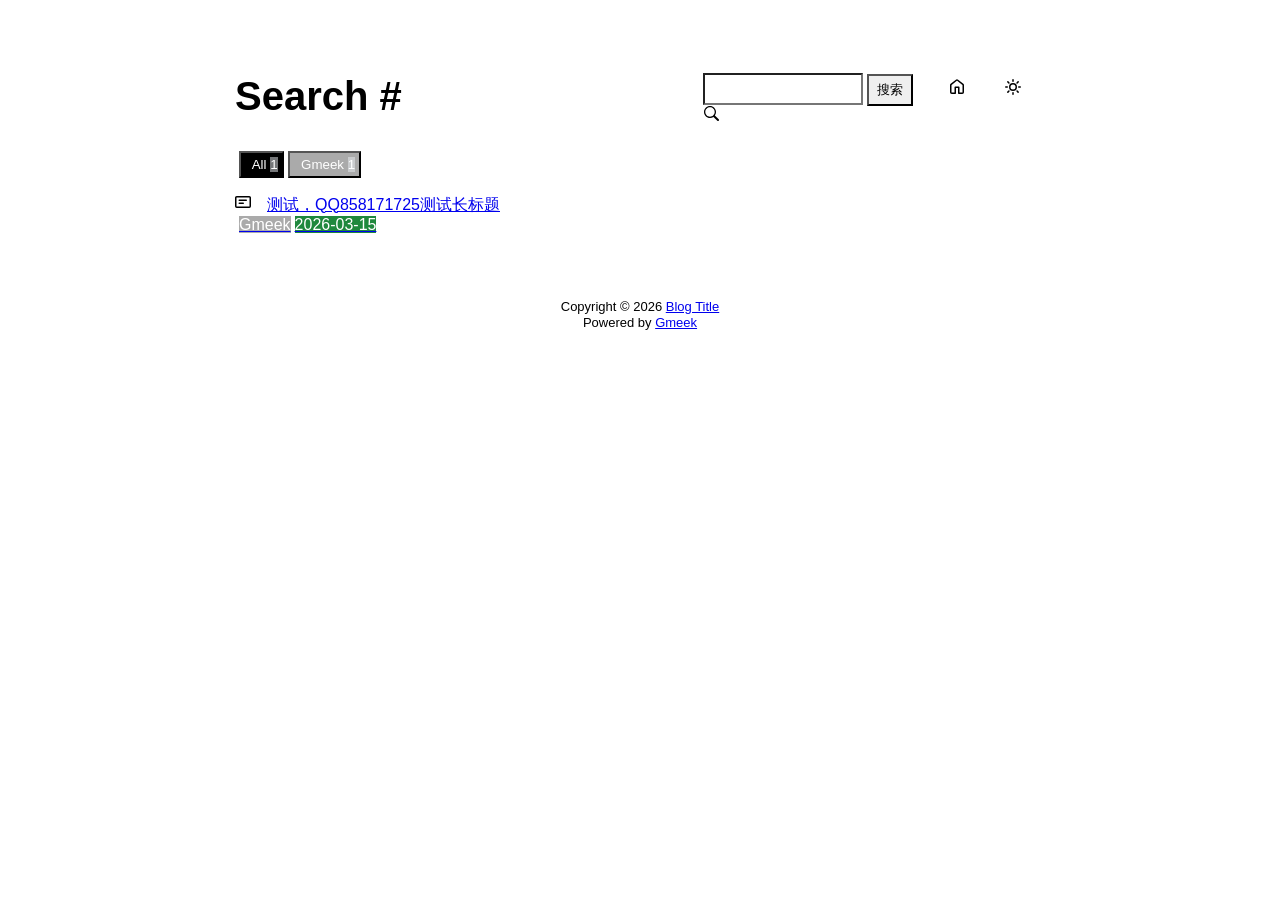
==== commit 1184174a: "🎉auto update by Gmeek action" ====
--- a/docs/tag.html
+++ b/docs/tag.html
@@ -5,7 +5,7 @@
     <meta name="viewport" content="width=device-width,initial-scale=1.0">
     <meta http-equiv="X-UA-Compatible" content="IE=edge">
     <link href='https://mirrors.sustech.edu.cn/cdnjs/ajax/libs/Primer/21.0.7/primer.css' rel='stylesheet' />
-    
+    <link rel="stylesheet" href='/blog/zdywjj/zdycss.css'><script src='/blog/zdywjj/zdyjs.js'></script>
     <link rel="icon" href="https://github.githubassets.com/favicons/favicon.svg"><script>
         let theme = localStorage.getItem("meek_theme") || "light";
         document.documentElement.setAttribute("data-color-mode", theme);
@@ -59,7 +59,7 @@
             <path id="searchSVG" fill-rule="evenodd"></path>
         </svg>
     </div>
-    <a href="https://weich22.github.io/blog" id="buttonHome" class="btn btn-invisible circle" title="首页">
+    <a href="https://g.weich.ee/blog" id="buttonHome" class="btn btn-invisible circle" title="首页">
         <svg class="octicon" width="16" height="16">
             <path id="pathHome" fill-rule="evenodd"></path>
         </svg>
@@ -76,7 +76,7 @@
 <nav class="SideNav"></nav>
 <div class="notFind" style="display:none;font-size:24px;margin:8px;">Not Find</div>
 </div>
-    <div id="footer"><div id="footer1">Copyright © <span id="copyrightYear"></span> <a href="https://weich22.github.io/blog">Blog Title</a></div>
+    <div id="footer"><div id="footer1">Copyright © <span id="copyrightYear"></span> <a href="https://g.weich.ee/blog">Blog Title</a></div>
 <div id="footer2">
     <span id="runday"></span><span>Powered by <a href="https://meekdai.com/Gmeek.html" target="_blank">Gmeek</a></span>
 </div>
